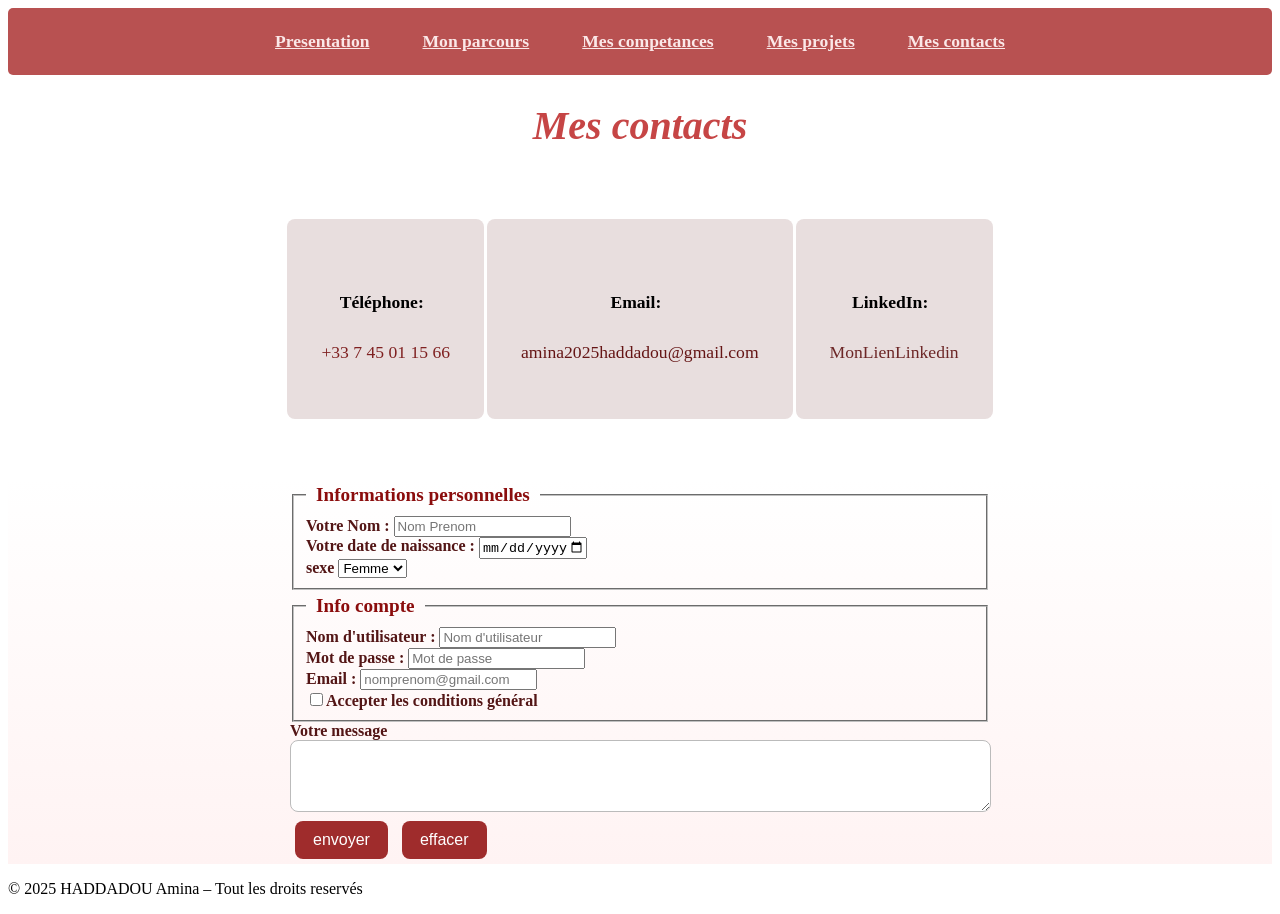
==== contacts.html @ aa78f226 "Add files via upload" ====
<!DOCTYPE html>
<html lang="fr">
<head>
    <meta charset="UTF-8">
    <meta name="viewport" content="width=device-width, initial-scale=1.0">
    <title>Mes contacts</title>
    <link rel="stylesheet" href="contacts.css">

</head>
<body>
    <nav class="bare">
       <a href="index.html">Presentation</a>
       <a href="parcours.html">Mon parcours</a>
       <a href="competences.html">Mes competances</a>
       <a href="projets.html">Mes projets</a>
       <a href="contacts.html">Mes contacts</a>
    </nav>
    <header>
        <h1 class="titre">Mes contacts</h1>
        <ul class="container">
            
            <li class="contacts"><p class="gras">Téléphone: </p><a href="tel:+33 7 45 01 75 66" class="tel">+33 7 45 01 15 66</a></li>
            <li class="contacts"><p class="gras">Email: </p><a href="amina9haddadou@gmail.com" class="mail">amina2025haddadou@gmail.com</a></li>
            <li class="contacts "><p class="gras">LinkedIn:</p><a href="https://www.linkedin.com/in/amina-haddadou-50492936a/" class="link">MonLienLinkedin</a></li>
        </ul>

    </header>
    <main>
        <form>
            <fieldset>
                <legend>Informations personnelles</legend>
                <div>
                    <label for="Nom">Votre Nom :</label>
                    <input type="text"  id="Nom" name="Nom" placeholder="Nom Prenom">
                </div>
                <div>
                    <label for="Date">Votre date de naissance :</label>
                    <input type="date"  name="date" max="2008-12-31">
                </div>
                <div>
                    <label for="sexe">sexe</label>
                    <select name="sexe" id="sexe">
                        <option value="sexe">Femme</option>
                        <option value="sexe">Homme</option>
                    </select>
                </div>
            </fieldset>
            <fieldset>
                <legend>Info compte</legend>
                <div>
                    <label for="username">Nom d'utilisateur :</label>
                    <input type="text" id="username" name="username" minlength="5" placeholder="Nom d'utilisateur">
                </div>
                <div>
                    <label for="password">Mot de passe :</label>
                    <input type="password" id="password" name="password" placeholder="Mot de passe">
                </div>
                <div>
                    <label for="mail">Email :</label>
                    <input type="mail" id="mail" name="mail" placeholder="nomprenom@gmail.com">
                </div>
                <div>
                    <label><input type="checkbox" name="accepter" required>Accepter les conditions général</label>
                </div>
            </fieldset>
            <label for="message">Votre message</label>
            <textarea id="message" name="message"></textarea>

            
            <button type="submit">envoyer</button>
            <button type="reset">effacer</button>
        </form>
    </main>
    
    <footer>
    <p>© 2025 HADDADOU Amina – Tout les droits reservés</p>
    </footer>
</body>

</html>
---- contacts.css ----
.contacts {
  display: flex;
  flex-direction: column;
  gap: 12px;
  max-width: 500px;
  max-height: 500px;
  justify-content: center;
  padding: 20px 34px;
  background: #e8dede;
  color: rgb(0, 0, 0);
  text-decoration: none;
  border-radius: 8px;
  transition: 0.2s;
  text-align: center;
  text-decoration: double;
  font-size: 1.1rem;
}

.contacts:hover {
  background: #d89b9b;
  transform: translateY(-2px);
}

h1{
    text-align: center;
    color:#c64545;
    font-style: italic;
}
.container{
    gap:3px;
    margin:  auto;
    padding: 40px;
    justify-items: center;
    position: relative;
    min-height: 200px;
    min-width: 100px;
    background: linear-gradient(180deg, #fff);
    display: flex;
    justify-content: center;
    text-align: center;
    border-radius: 15px;
    margin: 20px auto; /* centre */
    
}


.gras{
    font-weight: bolder;
    display: inline;
    margin-right: 8px;
    

}
.tel{
    color: rgb(127, 32, 32);
    text-decoration: none;
    display: block;


}
.mail{
    color: rgb(101, 21, 21);
    text-decoration: none;
    display: block;
}
.link  {
  color: rgb(108, 38, 38);
  text-decoration: none;
  display: block;

}
.titre{
    font-size: 2.5rem;
    margin-bottom: 30px;
    font-weight: bolder;
}
.bare {
    width: 100%;
    background: #b85151;        /* couleur de fond */
    padding: 15px 0;
    display: flex;
    justify-content: center;
    gap: 25px;
    position: sticky;
    top: 0;
    border: #b85151;
    border-radius: 5px;
    
}

/* --- Liens dans la navbar --- */
.bare a {
    color: #fbe8e8;
    text-decoration: none;
    font-weight: bold;
    font-size: 1.1rem;
    padding: 8px 14px;
    transition: 0.3s ease;
    border-radius: 8px;
    text-decoration: underline;
}

/* Hover */
.bare a:hover {
    background: #aa4a4a;
    color: white;
}

/* Page actuelle (active) */
.bare a.active {
    background: white;
    color: #d85c5c;
}

legend {
    color: #8b0d0d;       /* couleur texte */
    font-weight: bold;    /* mettre en gras */
    font-size: 1.2rem;    /* agrandir */
    padding: 5px 10px;
}
label {
    color: #531515;  /* Couleur du texte */
    font-weight: bold;
}
button {
    background-color: #9f2c2c;    /* Couleur de fond */
    color: white;                 /* Couleur du texte */
    border: none;
    padding: 10px 18px;
    border-radius: 8px;           /* Coins arrondis */
    font-size: 1rem;
    cursor: pointer;
    transition: 0.15s ease-in-out;
    margin: 5px;
}


button:hover {
    background-color: #a62121;   /* Couleur au survol */
    transform: translateY(-2px);
}
textarea {
    width:97%;        
    height: 50px;      
    padding: 10px;
    font-size: 1rem;
    border-radius: 8px;
    border: 1px solid #bbb;
    resize: vertical;   /* permet d'agrandir vers le bas, seulement */
}
main{
    display: flex;
    justify-content: center;
    align-items: center;
    background:linear-gradient(180deg, #fff, #fff3f3);
    
}
form{
    width:700px;
}


/* --- RESPONSIVE --- */
@media (max-width: 700px) {
    .bare {
        flex-wrap: wrap;
        gap: 10px;
        padding: 10px ;
    }

    .bare a {
        font-size: 1rem;
        padding: 6px 10px;
    }
    .container{
        flex-wrap: wrap;
    }
}
@media (max-width:1200px){
  .bare {
        flex-wrap: wrap;
        gap: 10px;
        padding: 10px 0;
    }

    .bare a {
        font-size: 1rem;
        padding: 6px 10px;
    }
    .container{
        flex-wrap: wrap;
    }
}
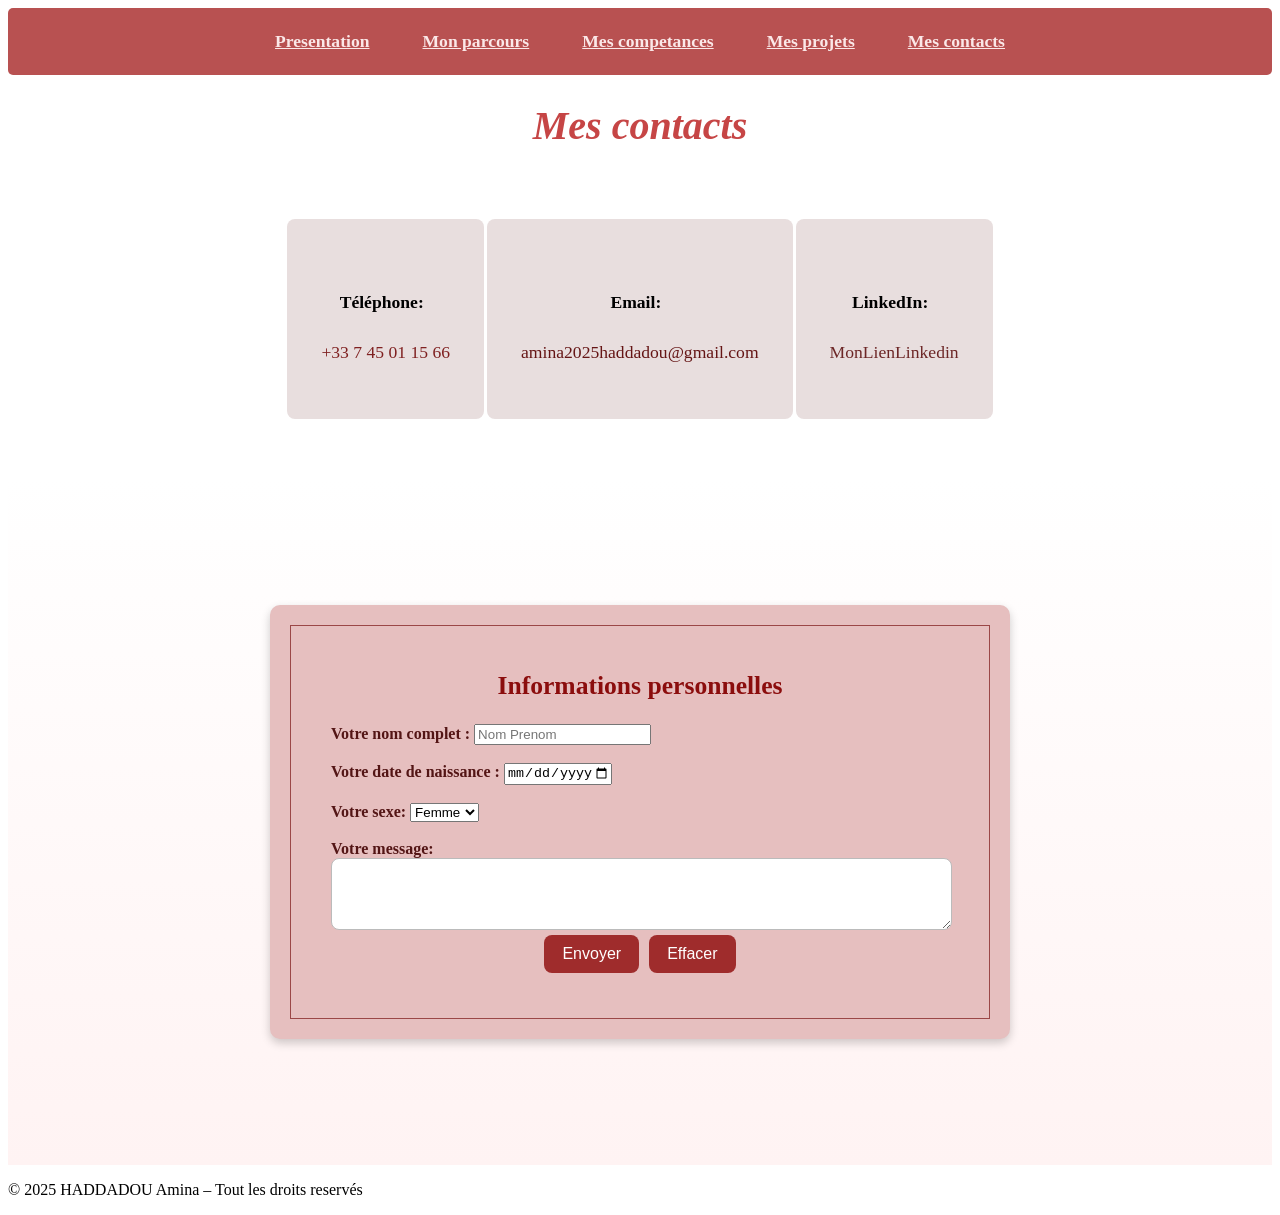
==== commit 82370171: "Revise contacts.html for improved structure and labels Updated contact form layout and labels for cl" ====
--- a/contacts.html
+++ b/contacts.html
@@ -26,50 +26,38 @@
 
     </header>
     <main>
+     <div class="contact">
         <form>
-            <fieldset>
+            
                 <legend>Informations personnelles</legend>
+                <br>
                 <div>
-                    <label for="Nom">Votre Nom :</label>
+                    <label for="Nom">Votre nom complet :</label>
                     <input type="text"  id="Nom" name="Nom" placeholder="Nom Prenom">
-                </div>
+                </div> <br>
                 <div>
                     <label for="Date">Votre date de naissance :</label>
                     <input type="date"  name="date" max="2008-12-31">
-                </div>
+                </div><br>
                 <div>
-                    <label for="sexe">sexe</label>
+                    <label for="sexe">Votre sexe:</label>
                     <select name="sexe" id="sexe">
                         <option value="sexe">Femme</option>
                         <option value="sexe">Homme</option>
                     </select>
-                </div>
-            </fieldset>
-            <fieldset>
-                <legend>Info compte</legend>
-                <div>
-                    <label for="username">Nom d'utilisateur :</label>
-                    <input type="text" id="username" name="username" minlength="5" placeholder="Nom d'utilisateur">
-                </div>
-                <div>
-                    <label for="password">Mot de passe :</label>
-                    <input type="password" id="password" name="password" placeholder="Mot de passe">
-                </div>
-                <div>
-                    <label for="mail">Email :</label>
-                    <input type="mail" id="mail" name="mail" placeholder="nomprenom@gmail.com">
-                </div>
-                <div>
-                    <label><input type="checkbox" name="accepter" required>Accepter les conditions général</label>
-                </div>
-            </fieldset>
-            <label for="message">Votre message</label>
+                </div><br>
+           
+     
+           
+            <label for="message">Votre message:</label>
             <textarea id="message" name="message"></textarea>
 
-            
-            <button type="submit">envoyer</button>
-            <button type="reset">effacer</button>
+           <div class="buttons"> 
+            <button type="submit">Envoyer</button>
+            <button type="reset">Effacer</button>
+            </div>
         </form>
+    </div>
     </main>
     
     <footer>
@@ -77,4 +65,4 @@
     </footer>
 </body>
 
-</html>+</html>
--- a/contacts.css
+++ b/contacts.css
@@ -115,8 +115,14 @@
 legend {
     color: #8b0d0d;       /* couleur texte */
     font-weight: bold;    /* mettre en gras */
-    font-size: 1.2rem;    /* agrandir */
+    font-size: 1.6rem;    /* agrandir */
     padding: 5px 10px;
+    display: flex;
+    justify-content: center;
+    align-items: center;
+
+    
+    
 }
 label {
     color: #531515;  /* Couleur du texte */
@@ -132,6 +138,13 @@
     cursor: pointer;
     transition: 0.15s ease-in-out;
     margin: 5px;
+    
+}
+.buttons{
+    flex-direction: row;
+    display: flex;
+    justify-content: center;
+    align-items: center;
 }
 
 
@@ -175,6 +188,9 @@
     .container{
         flex-wrap: wrap;
     }
+    .contact{
+        display: flex;
+    }
 }
 @media (max-width:1200px){
   .bare {
@@ -190,4 +206,30 @@
     .container{
         flex-wrap: wrap;
     }
-}
+    .contact{
+        display:flex;
+    }
+}
+
+
+.contact{
+    
+    background-color: #e6bfbf;
+    color:#fff;
+    display: flex;
+    width: 80%;          /* prend 90% de l'espace disponible */
+    max-width: 700px;    /* ne dépasse pas 400px sur grand écran */
+    padding: 20px;
+    border-radius: 10px;
+    text-align: left; /* texte aligné à gauche */
+    width: fit-content;
+    box-shadow: 0 4px 10px rgba(0, 0, 0, 0.2);
+    margin:10%
+}
+.contact form{
+display:flex;
+flex-direction:column;
+padding:40px;
+border: 1px solid #9b4747;
+
+}
